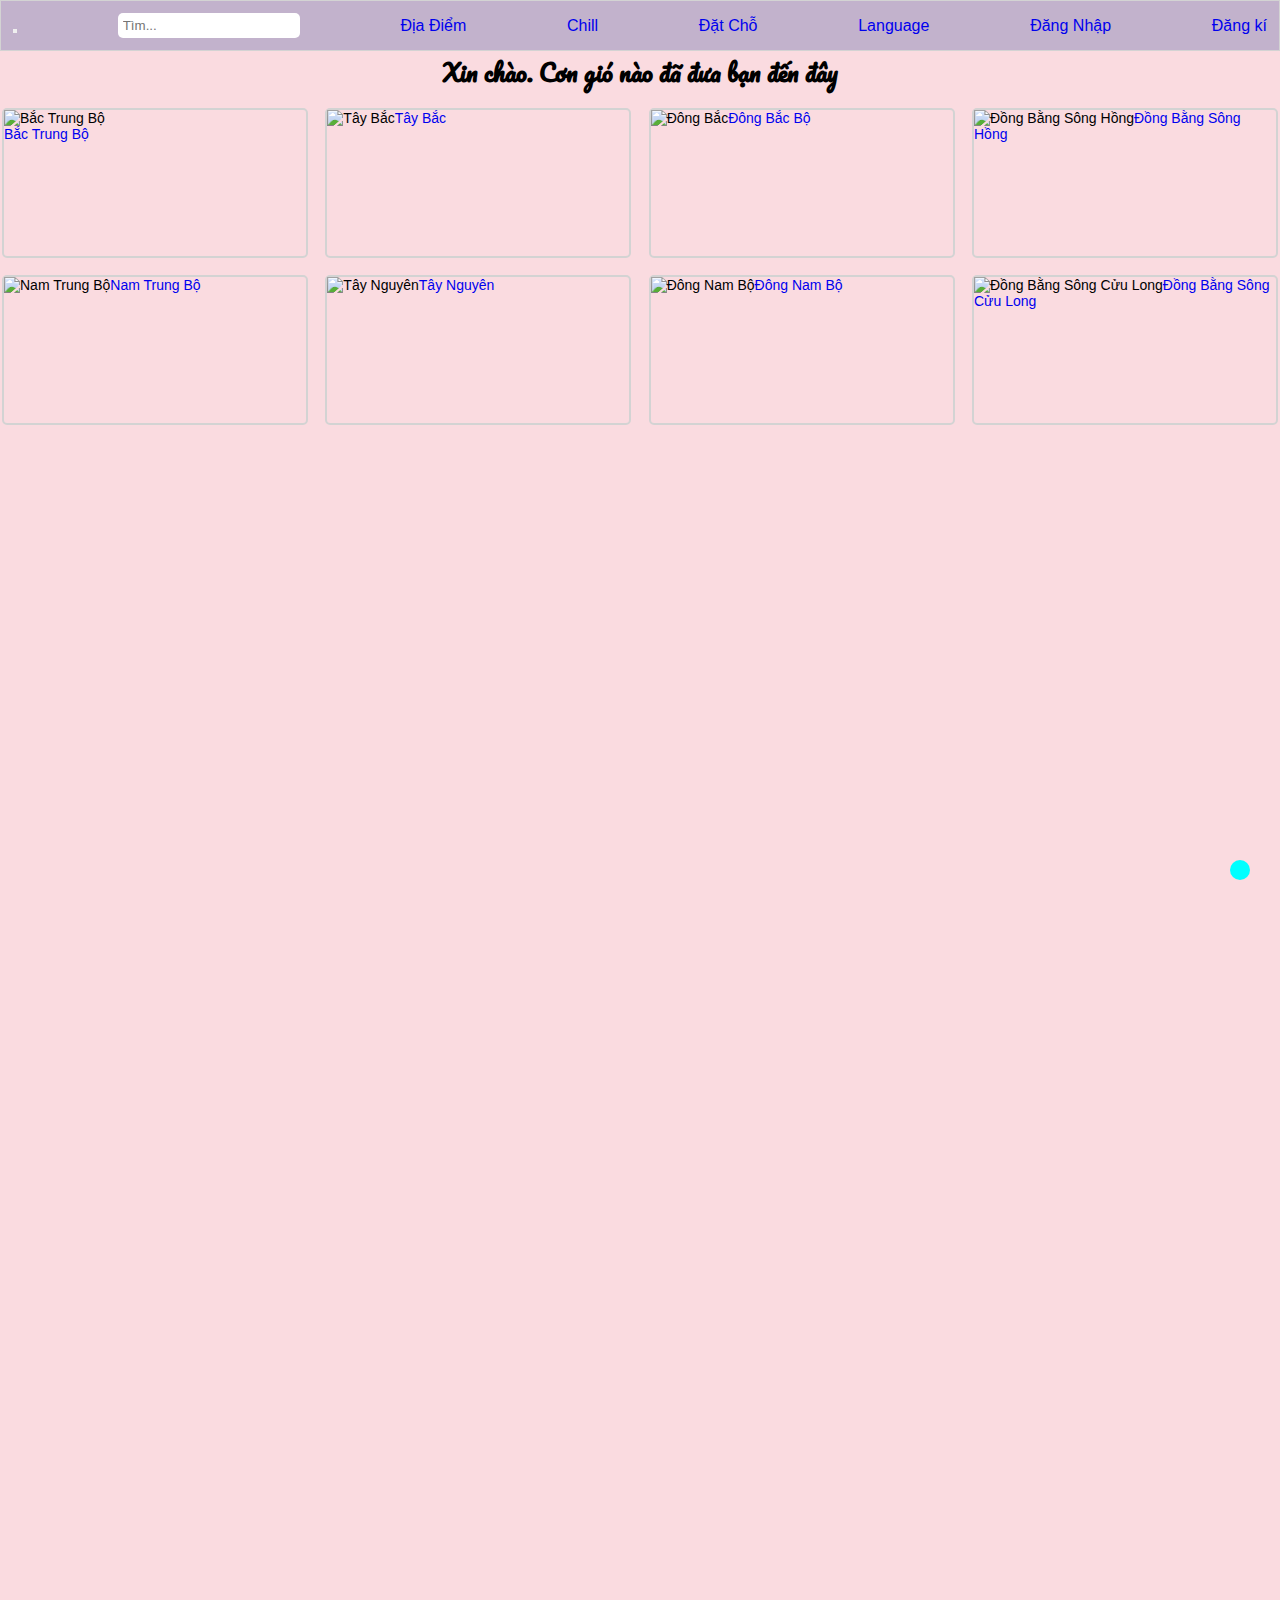
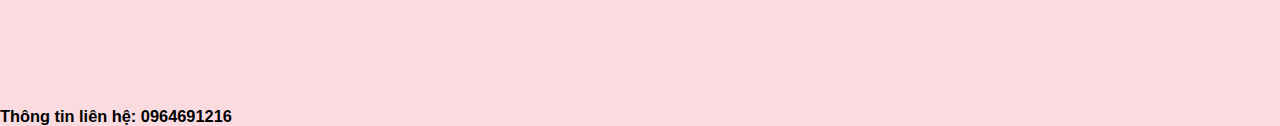
==== index.html @ 0e934143 "Add files via upload" ====
<!DOCTYPE html>
<html lang="en">
<head>
    <meta charset="UTF-8">
    <meta name="viewport" content="width=device-width, initial-scale=1.0">
    <meta http-equiv="REFRESH" content="1800"/>
    <script src="https://kit.fontawesome.com/eb4f8933e2.js" crossorigin="anonymous"></script>
    <link rel="stylesheet" type="text/css" href="style.css">
    <title>Đi đâu - Tìm nơi du lịch</title>
    <script type="text/javascript">
    // Get the button
      let mybutton = document.getElementById("top");
      window.onscroll = function() {scrollFunction()};
      // When the user clicks on the button, scroll to the top of the document
      function TopFunction() {
        document.body.scrollTop = 0;
        document.documentElement.scrollTop = 0;
      }
      </script>
      <link rel="stylesheet" type="text/css" href="//fonts.googleapis.com/css?family=Pacifico" />
</head>
<body> 
    <nav>
      <div class="containers">
        <ul>
            <li class="Menus"><a href="index.html"><button><i class="fa fa-bars" aria-hidden="true"></i></button></a></li>
            <li><input type="text" placeholder="Tìm..."><i class="fa-solid fa-magnifying-glass"></i></li>
            <li id="adress-form"><a href="#">Địa Điểm</a></li> 
            <div class="adress-form">
              <div class="adress-form-content" >
                <h2>Chọn điểm tham quan <span id="adress-close">X Đóng</span></h2>
                <form action="">
                  <select name="" id="">
                    <option value="#">--Chọn tỉnh</option>
                    <option value="#">TP. Hồ Chí Minh</option>
                  </select>
                  <select name="" id="">
                    <option value="#">--Chọn thành phố</option>
                    <option value="#">TP. Hồ Chí Minh</option>
                  </select>
                  <select name="" id="">
                    <option value="#">--Chọn quận huyện</option>
                    <option value="#">TP. Hồ Chí Minh</option>
                  </select>
                  <button>Xác Nhận</button>
                </form>
              </div>
            </div>
            <li><a href="page9.html">Chill</a></li>
            <li><a href="#" title="Tính năng đang trong quá trình phát triển">Đặt Chỗ</a></li>
            <li><a href="#">Language</a></li>
            <li><a href="#">Đăng Nhập</a></li>
            <li><a href="#">Đăng kí </a></li>
           
        </ul>
        
      </div>
    </nav>
    <h2 style="font-family: 'Pacifico';font-size: 24px; text-align: center;">Xin chào. Cơn gió nào đã đưa bạn đến đây</h2>
    <p></p>
  <section class="container">
     <div class="custom-div "><img src="images/bắctrungbo.jpg" alt="Bắc Trung Bộ"><p class="image-caption"><a href="page1.html" target="_blank">Bắc Trung Bộ</a></p></div>
     <div class="custom-div "><img src="images/tây bắc.jpg" alt="Tây Bắc"><a href="webCon/TayBacBo.html" target="_blank">Tây Bắc</a></img></div>
     <div class="custom-div "><img src="images/đông bắc.jpg" alt="Đông Bắc"><a href="webCon/DongBacBo.html"target="_blank">Đông Bắc Bộ</a></div> 
     <div class="custom-div "><img src="images/ĐBS hồng.jpg" alt="Đồng Bằng Sông Hồng"><a href="webCon/DBSH.html"target="_blank">Đồng Bằng Sông Hồng</a></div>
     <div class="custom-div "><img src="images/namtrungbo.jpg" alt="Nam Trung Bộ"><a href="webCon/NamTrungBo.html"target="_blank">Nam Trung Bộ</a></div>
     <div class="custom-div "><img src="images/tâynguyen.jpg" alt="Tây Nguyên"><a href="webCon/TayNguyen.html" target="_blank">Tây Nguyên</a></div>
     <div class="custom-div "><img src="images/đôngnambo.jpg" alt="Đông Nam Bộ"><a href="webCon/DongNamBo.html" target="_blank">Đông Nam Bộ</a></div>
     <div class="custom-div "><img src="images/đồng bằng sông cửu long.jpg" alt="Đồng Bằng Sông Cửu Long"><a href="webCon/DBSCL.html" target="_blank">Đồng Bằng Sông Cửu Long</a></div>
  </section>


  <script src="javacript.js"></script>
    <button onclick="TopFunction()" id="top" title="GoOnTop"><i class="fa-solid fa-arrow-up"></i></button>
   <footer>
    <h3 >Thông tin liên hệ: 0964691216</h3> 
    <ul>
    <li><a href="#"></a></li> 
    <li><a href="#"></a></li>
    <li><a href="#"></a></li>
    </ul>
   </footer>
</body>
</html>
---- style.css ----
*{
    margin:0;
    padding:0;
    box-sizing: border-box;
    position: relative;
}
body{
    font-family:Arial, Helvetica, sans-serif;
    font-size: 14px; 
    background-color: rgb(250, 219, 224);
}
ul{
    list-style: none;
}
a{
    text-decoration: none;
}
.containers{
    max-width: 100%;
   
}
/*---------------------nav------------*/  
nav{
    background-color: rgb(194, 178, 204);
}
nav div ul {
    display: flex;
    align-items: center;
    justify-content: space-between;
    
}

.containers ul li{
    font-size: 16px;
    padding: 12px 12px;
    
}
nav div ul li:nth-child(1) i{
    font-size: 20px;
    width: 25px;
}
nav div ul li:nth-child(2){
    position: relative;
}
nav div ul li:nth-child(2) input{
height: 25px;
width: 100%;
border-radius: 5px;
border: none;
padding-left: 5px;
outline: none;
}
nav div ul li:nth-child(2) i{
    position: absolute;
    font-size: 20px;
    right: 18px; 
    line-height: 30px;
    cursor: pointer;
}
nav div ul {  
    border: 1px solid lightgray;
 
}
nav div ul li:nth-child(3):hover{
    background-color: gray;
    transition: all 0.5s ease;
    border-radius: 5%;
}
nav div ul li:nth-child(4):hover{
    background-color: gray;
    transition: all 0.5s ease;
}
nav div ul li:nth-child(5):hover{
    background-color: gray;
    transition: all 0.5s ease;
}
nav div ul li:nth-child(6):hover{
    background-color: gray;
    transition: all 0.5s ease;
    
}
nav div ul li:nth-child(7):hover{
    background-color: gray;
    transition: all 0.5s ease;
}
/*------------------------img----------------------*/
/*
img{
    width:100%; 
    max-height: 100%;
    max-height: 100%;
}*/
.custom-div {
    width: calc(25% - 14px); /* Để có 8 thẻ chia đều trong hàng, trừ đi 14px (2px * 7) */
    height: 150px; /* Đổi chiều cao nếu cần thiết */
    margin: 2px;
    border: 2px solid lightgray; /* Đổi màu sắc và độ dày viền nếu cần thiết */
    box-sizing: border-box; /* Đảm bảo độ dày viền không làm thay đổi kích thước thẻ */
    border-radius: 5px;
    margin-top: 15px;
  }
  .custom-div img {
    max-width: 100%;
    max-height: 100%;
    width: 100%;
  }
  .container {
    display: flex;
    flex-wrap: wrap;
    justify-content: space-between;
  }
 
/*
.picture{
left: 240px;
margin: 0;
max-width: 20%;
max-height: 10%;
display: inline-block;
outline: none;
border:2px solid black ;
border-radius: 5%;
padding: 5px;
text-align: center;
}
.picture{
    overflow: auto;
    
}*/
/*--------------------top-------------------------*/
html {
    scroll-behavior: smooth;
  }
#top{
 position: fixed;
 bottom: 20px;
 right: 30px;
 z-index: 99;
 border: none;
 border-radius: 10px;
 outline: none;
 background-color: aqua;
 color: black;
 cursor: pointer;
 font-size: 18px;
 padding: 10px;

}
#top:hover{
    background-color: darkblue;
    transition: all 0.5s;
}
  /*------------footer-------------*/
  footer{
    margin-top: 100%;
  }
  /*-----------------addressform-------------------*/
  .adress-form{
    position: fixed;
    width: 100vw;
    height: 100vh;
    background-color: rgba(80, 64, 64, 0.6);
    cursor: pointer;
    top:0;
    left: 0;
    display: flex;
    align-items: center;
    justify-content: center;
    z-index: 100;
    display: none;
  }
  .adress-form-content{
    width: 500px;
    height: 500px;
    background-color: aliceblue;
    border-radius: 5px;
    text-align: center;
  
  }
  .adress-form-content form{
    padding: 12px 40px;
  }
  .adress-form-content h2{
    font-size: 14px;
    padding: 12px 0;
    border-bottom: 2px solid lightslategray;
    position: relative;
  }
  .adress-form-content h2 span{
    display: block;
    position: absolute;
    height: 30px;
    padding: 0 6px;
    border: 1px solid #ddd;
    right: 12px;
    cursor: pointer;
    top: 50%;
    transform: translateY(-50%);
    line-height: 30px; 
    border-radius: 5px;
  }
  .adress-form-content form select{
     height: 40px;
     display: block;
     width: 100%;
     margin-top: 20px;
     padding: 6px;
     border: 1px solid #ddd;
     border-radius: 5px;
     outline: none;
    border: none;
  }
  .adress-form-content form button{
    margin-top: 20px;
    height: 40px;
    width: 80%;
    cursor: pointer;
    background-color: lightsalmon;
    outline: none;

  }
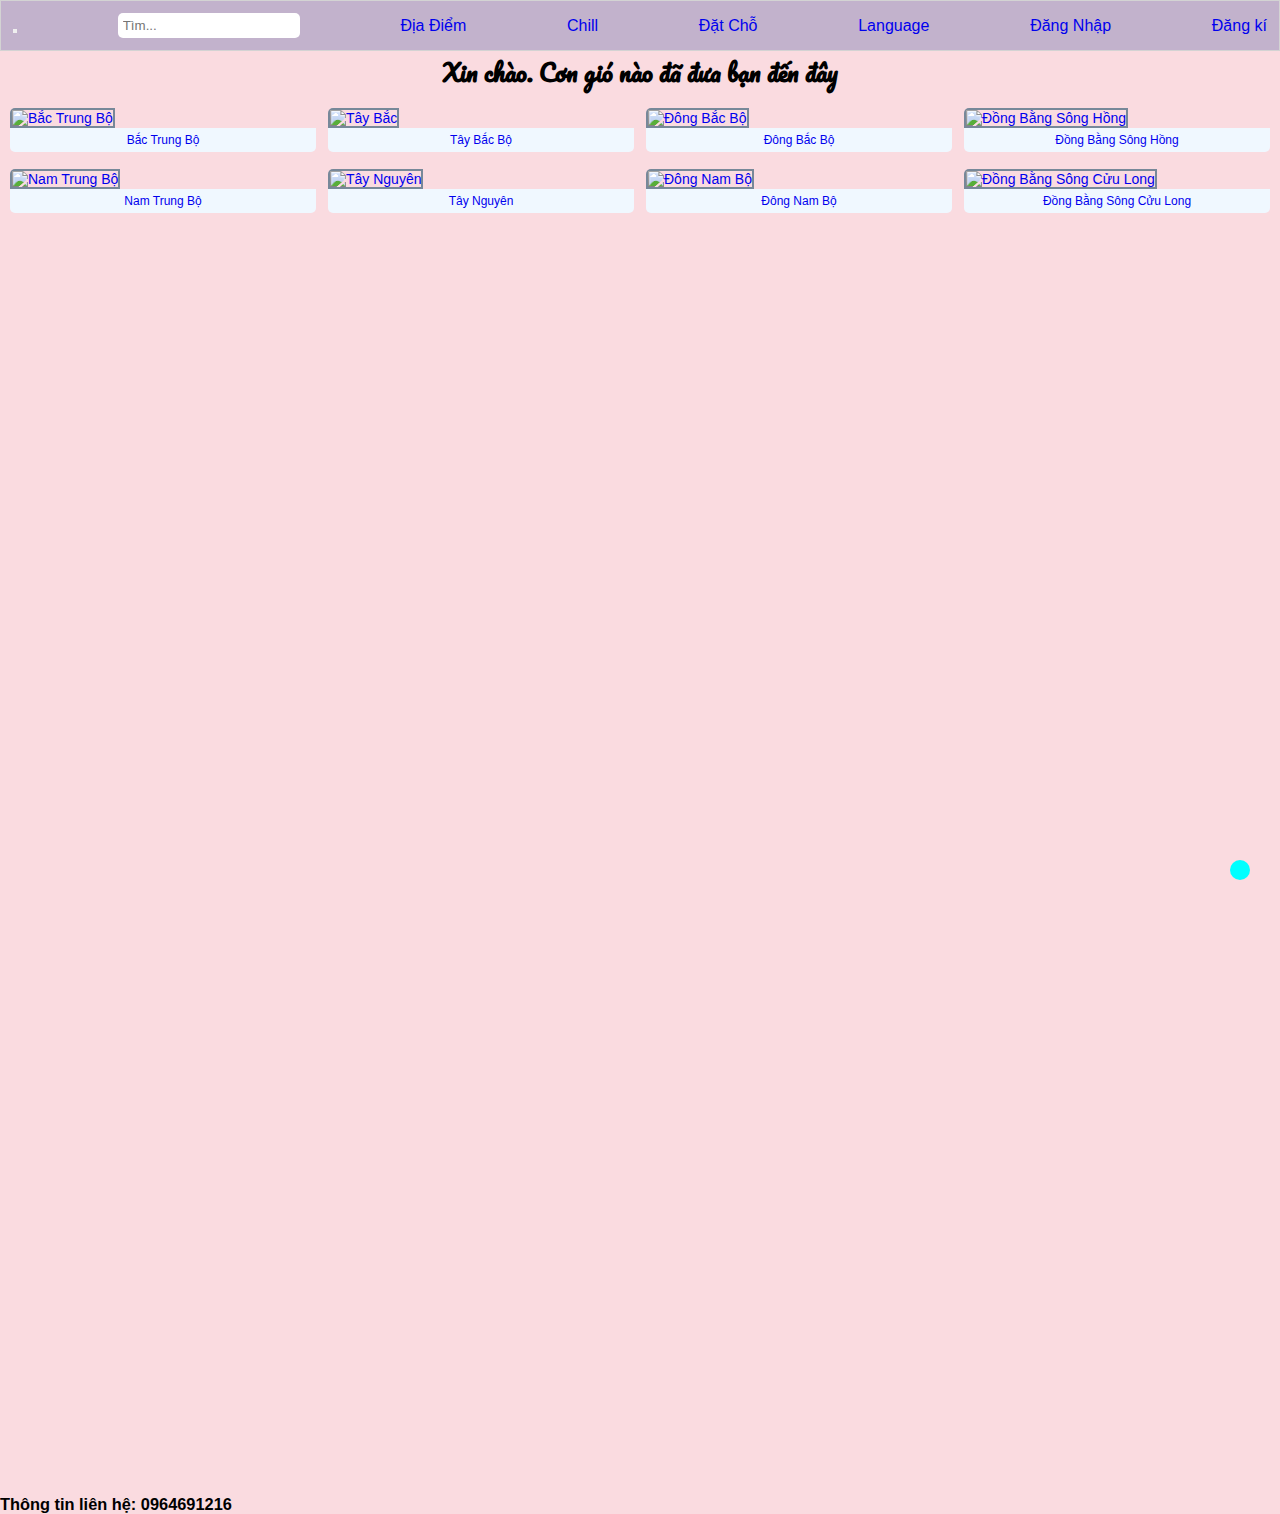
==== commit 5a8c8ea2: "Add files via upload" ====
--- a/index.html
+++ b/index.html
@@ -17,6 +17,7 @@
         document.documentElement.scrollTop = 0;
       }
       </script>
+      <script src="https://ajax.googleapis.com/ajax/libs/jquery/3.6.4/jquery.min.js"></script>
       <link rel="stylesheet" type="text/css" href="//fonts.googleapis.com/css?family=Pacifico" />
 </head>
 <body> 
@@ -25,7 +26,7 @@
         <ul>
             <li class="Menus"><a href="index.html"><button><i class="fa fa-bars" aria-hidden="true"></i></button></a></li>
             <li><input type="text" placeholder="Tìm..."><i class="fa-solid fa-magnifying-glass"></i></li>
-            <li id="adress-form"><a href="#">Địa Điểm</a></li> 
+            <li id="adress-form"><a href="#">Địa Điểm</a> </li> 
             <div class="adress-form">
               <div class="adress-form-content" >
                 <h2>Chọn điểm tham quan <span id="adress-close">X Đóng</span></h2>
@@ -46,7 +47,8 @@
                 </form>
               </div>
             </div>
-            <li><a href="page9.html">Chill</a></li>
+         
+            <li><a href="Video.html">Chill</a></li>
             <li><a href="#" title="Tính năng đang trong quá trình phát triển">Đặt Chỗ</a></li>
             <li><a href="#">Language</a></li>
             <li><a href="#">Đăng Nhập</a></li>
@@ -59,14 +61,70 @@
     <h2 style="font-family: 'Pacifico';font-size: 24px; text-align: center;">Xin chào. Cơn gió nào đã đưa bạn đến đây</h2>
     <p></p>
   <section class="container">
-     <div class="custom-div "><img src="images/bắctrungbo.jpg" alt="Bắc Trung Bộ"><p class="image-caption"><a href="page1.html" target="_blank">Bắc Trung Bộ</a></p></div>
-     <div class="custom-div "><img src="images/tây bắc.jpg" alt="Tây Bắc"><a href="webCon/TayBacBo.html" target="_blank">Tây Bắc</a></img></div>
-     <div class="custom-div "><img src="images/đông bắc.jpg" alt="Đông Bắc"><a href="webCon/DongBacBo.html"target="_blank">Đông Bắc Bộ</a></div> 
-     <div class="custom-div "><img src="images/ĐBS hồng.jpg" alt="Đồng Bằng Sông Hồng"><a href="webCon/DBSH.html"target="_blank">Đồng Bằng Sông Hồng</a></div>
-     <div class="custom-div "><img src="images/namtrungbo.jpg" alt="Nam Trung Bộ"><a href="webCon/NamTrungBo.html"target="_blank">Nam Trung Bộ</a></div>
-     <div class="custom-div "><img src="images/tâynguyen.jpg" alt="Tây Nguyên"><a href="webCon/TayNguyen.html" target="_blank">Tây Nguyên</a></div>
-     <div class="custom-div "><img src="images/đôngnambo.jpg" alt="Đông Nam Bộ"><a href="webCon/DongNamBo.html" target="_blank">Đông Nam Bộ</a></div>
-     <div class="custom-div "><img src="images/đồng bằng sông cửu long.jpg" alt="Đồng Bằng Sông Cửu Long"><a href="webCon/DBSCL.html" target="_blank">Đồng Bằng Sông Cửu Long</a></div>
+     <div class="custom-div ">
+      <a href="BacTrungBo.html" target="_blank">
+        <img src="images/bắctrungbo.jpg" alt="Bắc Trung Bộ"></img>
+        <div class="caption">
+          <p>Bắc Trung Bộ</p>
+        </div>
+      </a>
+      </div>
+     <div class="custom-div ">
+      <a href="TayBac.html" target="_blank">
+        <img src="images/tây bắc.jpg" alt="Tây Bắc"></img>
+          <div class="caption">
+            <p>Tây Bắc Bộ</p>
+          </div>
+      </a>    
+     </div>
+     <div class="custom-div ">
+      <a href="DongBacBo.html" target="_blank">
+        <img src="images/đông bắc.jpg" alt="Đông Bắc Bộ"></img>
+          <div class="caption">
+            <p> Đông Bắc Bộ</p>
+          </div>
+      </a>    
+     </div>
+     <div class="custom-div ">
+      <a href="DBSH.html" target="_blank">
+        <img src="images/ĐBS hồng.jpg" alt="Đồng Bằng Sông Hồng"></img>
+          <div class="caption">
+            <p> Đồng Bằng Sông Hồng</p>
+          </div>
+      </a>    
+     </div>
+     <div class="custom-div ">
+      <a href="Nam Trung Bộ" target="_blank">
+        <img src="images/namtrungbo.jpg" alt="Nam Trung Bộ"></img>
+          <div class="caption">
+            <p> Nam Trung Bộ</p>
+          </div>
+      </a>    
+     </div>
+     <div class="custom-div ">
+      <a href="TayNguyen.html" target="_blank">
+        <img src="images/tâynguyen.jpg" alt="Tây Nguyên"></img>
+          <div class="caption">
+            <p> Tây Nguyên</p>
+          </div>
+      </a>    
+     </div>
+     <div class="custom-div ">
+      <a href="DongNamBo.html" target="_blank">
+        <img src="images/đôngnambo.jpg" alt="Đông Nam Bộ"></img>
+          <div class="caption">
+            <p> Đông Nam Bộ</p>
+          </div>
+      </a>    
+     </div>
+     <div class="custom-div ">
+      <a href="DBSCL.html" target="_blank">
+        <img src="images/tây bắc.jpg" alt="Đồng Bằng Sông Cửu Long"></img>
+          <div class="caption">
+            <p> Đồng Bằng Sông Cửu Long</p>
+          </div>
+      </a>    
+      </div>
   </section>
 
 
--- a/style.css
+++ b/style.css
@@ -92,23 +92,42 @@
 }*/
 .custom-div {
     width: calc(25% - 14px); /* Để có 8 thẻ chia đều trong hàng, trừ đi 14px (2px * 7) */
-    height: 150px; /* Đổi chiều cao nếu cần thiết */
     margin: 2px;
-    border: 2px solid lightgray; /* Đổi màu sắc và độ dày viền nếu cần thiết */
+    
     box-sizing: border-box; /* Đảm bảo độ dày viền không làm thay đổi kích thước thẻ */
     border-radius: 5px;
     margin-top: 15px;
+    overflow: hidden;
+    position: relative;
+    display: flex;
+    flex-direction: column;
+    
   }
   .custom-div img {
     max-width: 100%;
     max-height: 100%;
     width: 100%;
+    height: 200px;
+    transition-duration: 0.5s;
+    border: 2px solid lightslategray;
+  }
+  .custom-div img:hover{
+    transform: scale(1.2);
+    cursor: pointer;
+  }
+  .caption{
+    padding: 5px;
+    background-color: aliceblue;
+    text-align: center;
+    font-size: 12px;
+
   }
   .container {
     display: flex;
     flex-wrap: wrap;
-    justify-content: space-between;
-  }
+    justify-content: space-evenly;
+  }
+ 
  
 /*
 .picture{
@@ -219,3 +238,19 @@
     outline: none;
 
   }
+  /*-------------CSS for tablet and mobile---------------*/
+  @media only screen and (max-width:900px) {
+    
+  }
+  @media only screen and (max-width:500px){
+
+    .custom-div {
+      width: 75%; /* Để có 8 thẻ chia đều trong hàng, trừ đi 14px (2px * 7) */
+      height: 150px; /* Đổi chiều cao nếu cần thiết */
+      margin: 2px;
+      border: 2px solid lightgray; /* Đổi màu sắc và độ dày viền nếu cần thiết */
+      box-sizing: border-box; /* Đảm bảo độ dày viền không làm thay đổi kích thước thẻ */
+      border-radius: 5px;
+      margin-top: 15px;
+    }
+  }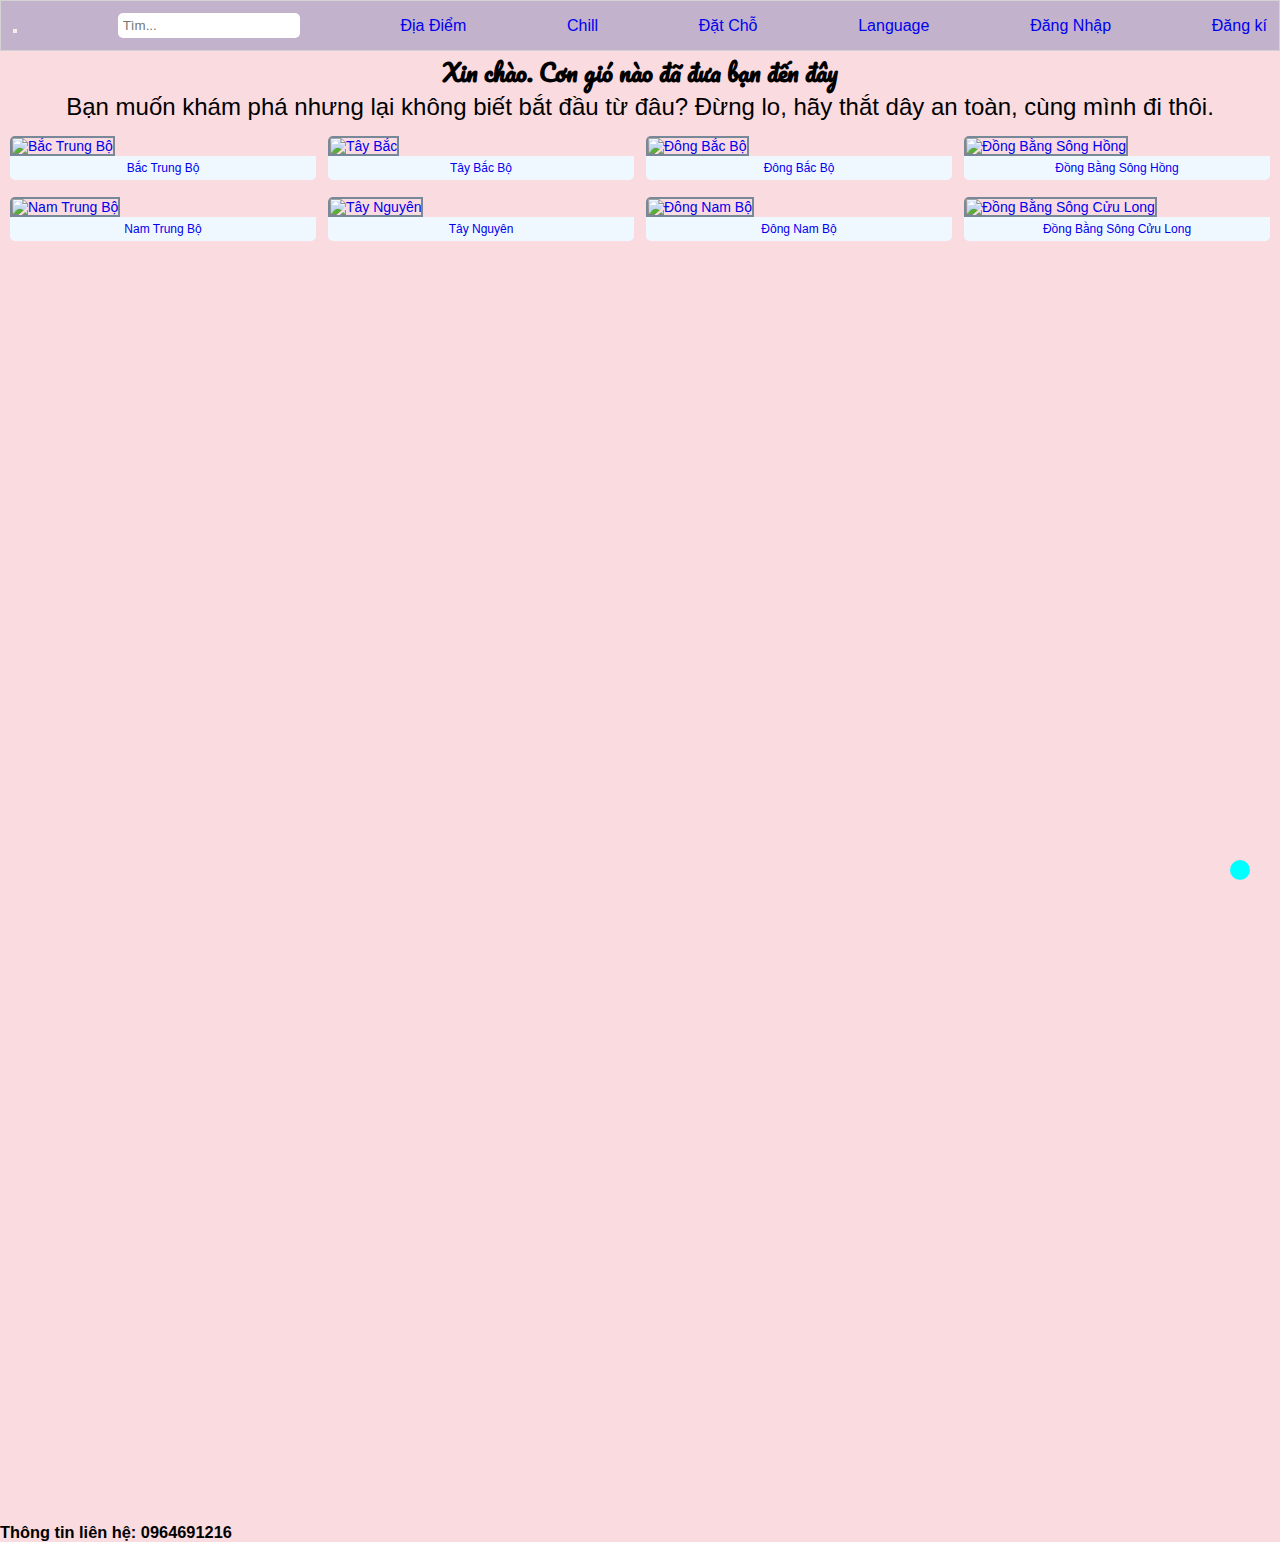
==== commit 8543963e: "Add files via upload" ====
--- a/index.html
+++ b/index.html
@@ -59,7 +59,11 @@
       </div>
     </nav>
     <h2 style="font-family: 'Pacifico';font-size: 24px; text-align: center;">Xin chào. Cơn gió nào đã đưa bạn đến đây</h2>
-    <p></p>
+    <div>
+      <p style="font-family: Arial, Helvetica, sans-serif;font-size: 24px; text-align: center;">Bạn muốn khám phá nhưng lại không biết bắt đầu từ đâu? Đừng lo, hãy thắt dây an toàn,
+        cùng mình đi thôi.
+      </p>
+    </div>
   <section class="container">
      <div class="custom-div ">
       <a href="BacTrungBo.html" target="_blank">
